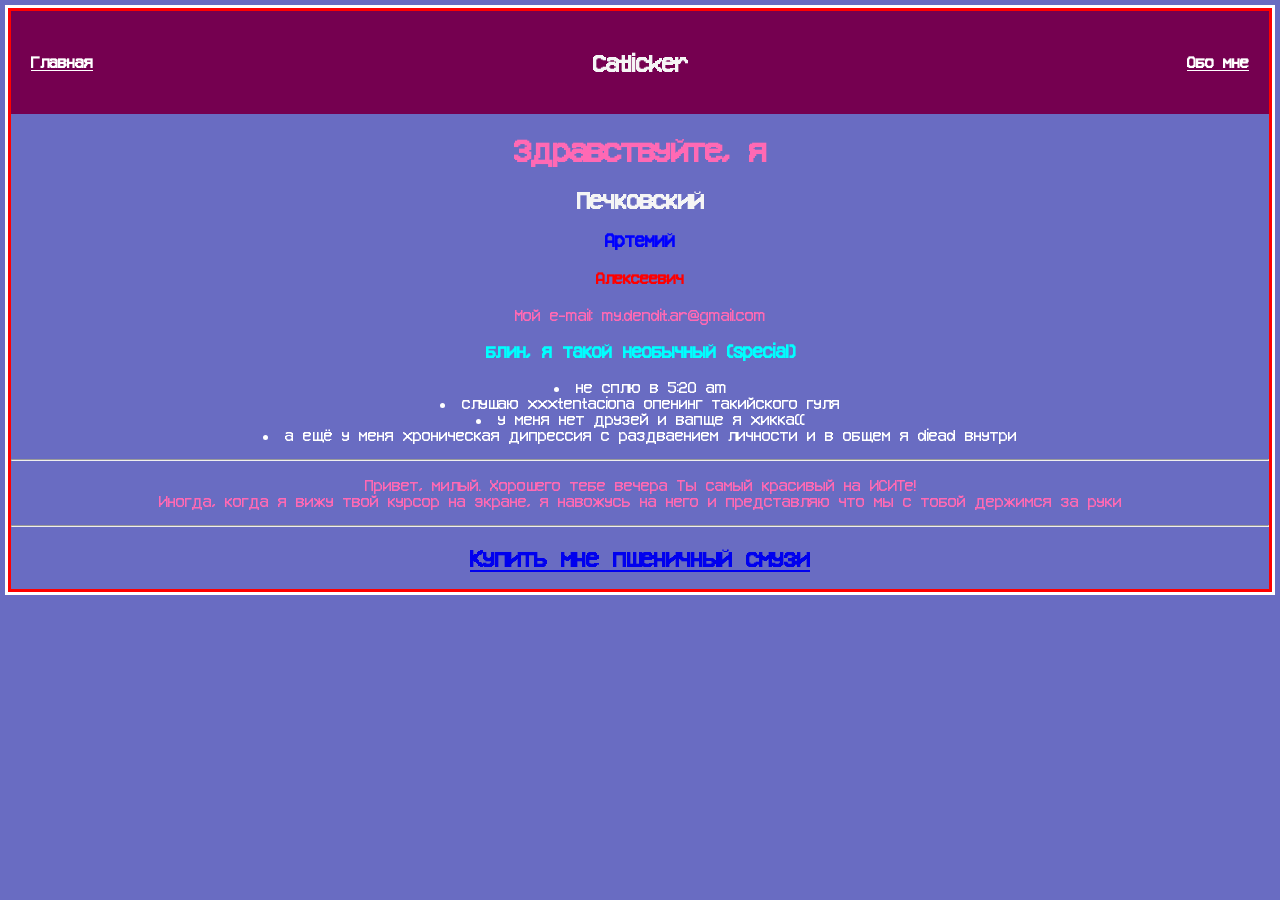
==== about.html @ 209c582c "CSS update" ====
<!DOCTYPE html>
<html>

<head>
    <meta charset="utf-8">
    <title>Моя тик-ток анкета</title>
    <link rel="stylesheet" href="styles.css">
</head>

<body>
    <footer>
        <a class="main" title="Перейти на главную" href="./index.html">Главная</a>
        <h2 class="game-name">Catlicker</h1>
        <a class="main" title="Интересно?" href="./about.html">Обо мне</a>
    </footer>
    <h1>Здравствуйте, я</h1>
    <h2>Печковский</h2>
    <h3>Артемий</h3>
    <h4>Алексеевич</h4>
    <p> Мой e-mail: my.dendit.ar@gmail.com</p>
    <h3 class="ghoul">блин, я такой необычный (special)</h3>
    <ul>
        <li>не сплю в 5:20 am</li>
        <li>слушаю xxxtentaciona опенинг такийского гуля</li>
        <li>у меня нет друзей и вапще я хикка((</li>
        <li>а ещё у меня хроническая дипрессия с раздваением личности и в общем я diead внутри</li>
    </ul>
    <hr>
    <p>Привет, милый. Хорошего тебе вечера Ты самый красивый на ИСИТе!<br>
        Иногда, когда я вижу твой курсор на экране, я навожусь на него и представляю что мы с тобой держимся за руки</p>
    <hr>
    <h2><a title="Ну или хотя бы Кириешки" href="https://www.donationalerts.com/r/dendit">Купить мне пшеничный смузи</a>
    </h2>
</body>

</html>
---- styles.css ----
@font-face {
    font-family: "VCROSDMono";
    src: url("./materials/VCROSDMono.ttf");
}
footer {
  display: flex;
  justify-content: space-between;
  align-items: center;
  padding: 10px 20px;
  background-color: #750050;
  color: white;
  padding: 20px;
}

body {
  border: 3px solid red;
  outline: 3px solid white;
  font-family: 'VCROSDMono', sans-serif;
  background-color: #696cc2;
  color: hotpink;
  text-align: center;

}

h2 {
  color: whitesmoke
}

h3 {
  color: blue
}

h4 {
  color: red
}

p {
  font-weight: lighter
}

.ghoul {
  color: cyan
}

ul {
  padding-left: 0;
  margin-left: 0;
  list-style-position: inside;
  color: white;
}

.smartcat {
  border: 2px solid rgba(255, 99, 221, 0.6);
}

.main {
  text-align: start;
  color: white;
  font-weight: bold;
}

.game-name {
  text-align: center;
}
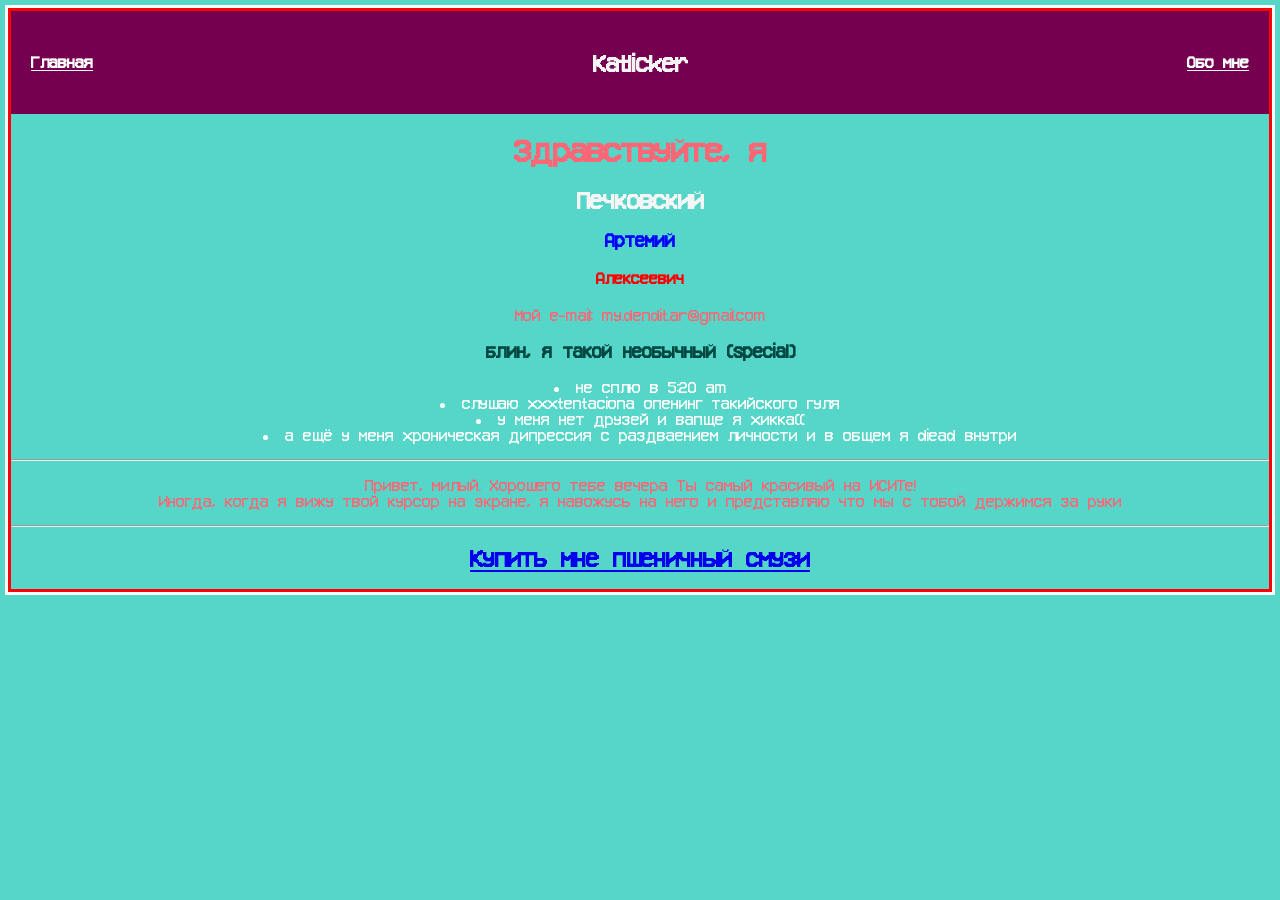
==== commit b69bc38e: "Little Fixes" ====
--- a/about.html
+++ b/about.html
@@ -3,6 +3,7 @@
 
 <head>
     <meta charset="utf-8">
+    <meta name="viewport" content="width=device-width, initial-scale=1.0">
     <title>Моя тик-ток анкета</title>
     <link rel="stylesheet" href="styles.css">
 </head>
@@ -10,7 +11,7 @@
 <body>
     <footer>
         <a class="main" title="Перейти на главную" href="./index.html">Главная</a>
-        <h2 class="game-name">Catlicker</h1>
+        <h2 class="game-name">Katlicker</h1>
         <a class="main" title="Интересно?" href="./about.html">Обо мне</a>
     </footer>
     <h1>Здравствуйте, я</h1>
--- a/styles.css
+++ b/styles.css
@@ -5,7 +5,7 @@
 footer {
   display: flex;
   justify-content: space-between;
-  align-items: center;
+  align-items: center;  
   padding: 10px 20px;
   background-color: #750050;
   color: white;
@@ -16,8 +16,8 @@
   border: 3px solid red;
   outline: 3px solid white;
   font-family: 'VCROSDMono', sans-serif;
-  background-color: #696cc2;
-  color: hotpink;
+  background-color: #56d6c9;
+  color: #FC6675;
   text-align: center;
 
 }
@@ -39,7 +39,7 @@
 }
 
 .ghoul {
-  color: cyan
+  color: #004641
 }
 
 ul {
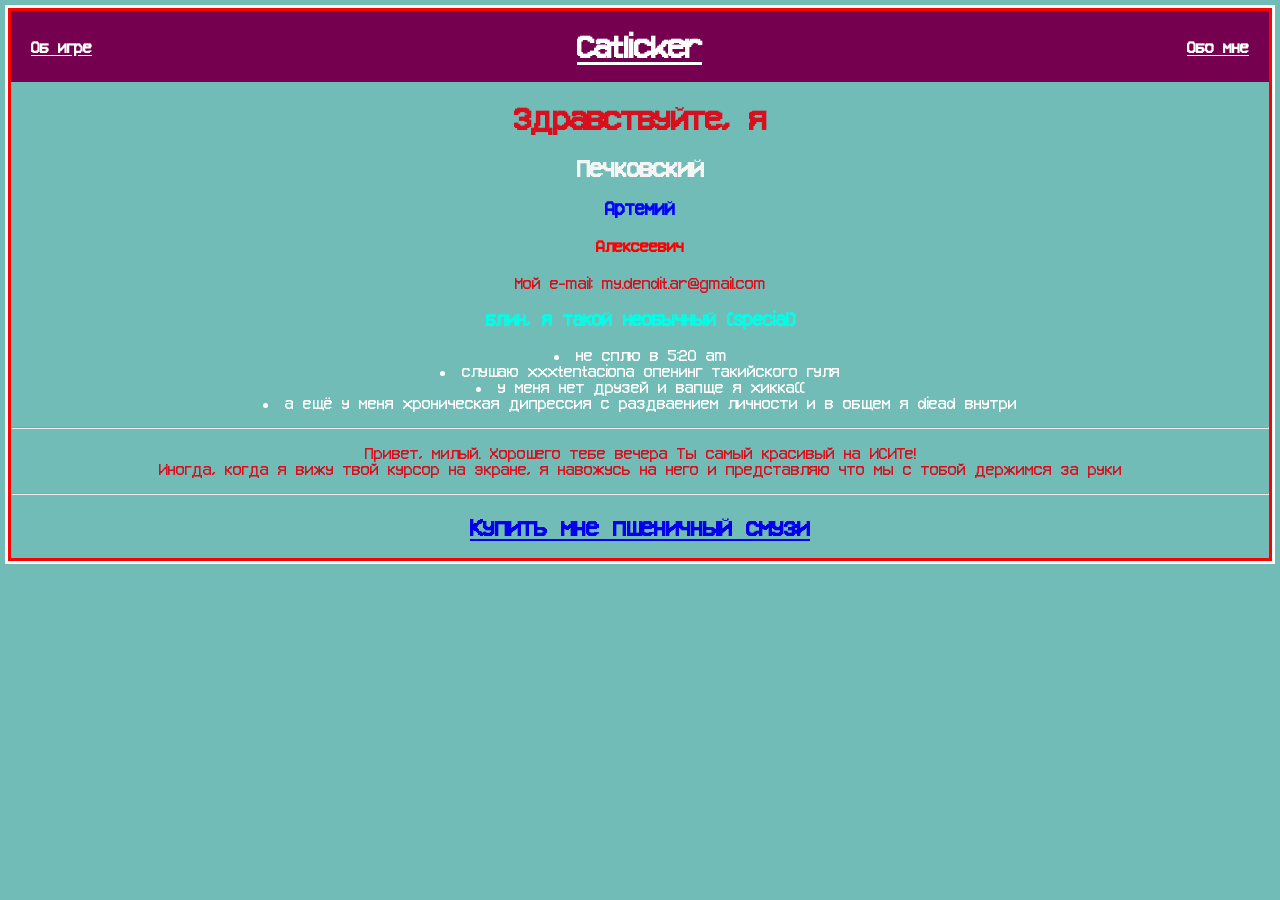
==== commit 75a727a5: "Сatlicker Release" ====
--- a/about.html
+++ b/about.html
@@ -1,37 +1,36 @@
 <!DOCTYPE html>
-<html>
-
+<html lang="en">
 <head>
-    <meta charset="utf-8">
+    <meta charset="UTF-8">
     <meta name="viewport" content="width=device-width, initial-scale=1.0">
-    <title>Моя тик-ток анкета</title>
+    <title>Katlicker</title>
+    <link rel="icon" href="./materials/img.png" type="image/png">
     <link rel="stylesheet" href="styles.css">
 </head>
-
 <body>
-    <footer>
-        <a class="main" title="Перейти на главную" href="./index.html">Главная</a>
-        <h2 class="game-name">Katlicker</h1>
-        <a class="main" title="Интересно?" href="./about.html">Обо мне</a>
-    </footer>
-    <h1>Здравствуйте, я</h1>
-    <h2>Печковский</h2>
-    <h3>Артемий</h3>
-    <h4>Алексеевич</h4>
-    <p> Мой e-mail: my.dendit.ar@gmail.com</p>
-    <h3 class="ghoul">блин, я такой необычный (special)</h3>
-    <ul>
-        <li>не сплю в 5:20 am</li>
-        <li>слушаю xxxtentaciona опенинг такийского гуля</li>
-        <li>у меня нет друзей и вапще я хикка((</li>
-        <li>а ещё у меня хроническая дипрессия с раздваением личности и в общем я diead внутри</li>
-    </ul>
-    <hr>
-    <p>Привет, милый. Хорошего тебе вечера Ты самый красивый на ИСИТе!<br>
-        Иногда, когда я вижу твой курсор на экране, я навожусь на него и представляю что мы с тобой держимся за руки</p>
-    <hr>
-    <h2><a title="Ну или хотя бы Кириешки" href="https://www.donationalerts.com/r/dendit">Купить мне пшеничный смузи</a>
-    </h2>
+<footer>
+    <a class="main" href="./gameinfo.html">Об игре </a>
+    <a class="game-name" title="Перейти на главную" href="./index.html">Catlicker</a>
+    <a class="main" title="Интересно?" href="./about.html">Обо мне</a>
+</footer>
+<h1>Здравствуйте, я</h1>
+<h2>Печковский</h2>
+<h3>Артемий</h3>
+<h4>Алексеевич</h4>
+<p> Мой e-mail: my.dendit.ar@gmail.com</p>
+<h3 class="ghoul">блин, я такой необычный (special)</h3>
+<ul>
+    <li>не сплю в 5:20 am</li>
+    <li>слушаю xxxtentaciona опенинг такийского гуля</li>
+    <li>у меня нет друзей и вапще я хикка((</li>
+    <li>а ещё у меня хроническая дипрессия с раздваением личности и в общем я diead внутри</li>
+</ul>
+<hr>
+<p>Привет, милый. Хорошего тебе вечера Ты самый красивый на ИСИТе!<br>
+    Иногда, когда я вижу твой курсор на экране, я навожусь на него и представляю что мы с тобой держимся за руки</p>
+<hr>
+<h2><a title="Ну или хотя бы Кириешки" href="https://www.donationalerts.com/r/dendit">Купить мне пшеничный смузи</a>
+</h2>
 </body>
 
 </html>
--- a/styles.css
+++ b/styles.css
@@ -2,63 +2,72 @@
     font-family: "VCROSDMono";
     src: url("./materials/VCROSDMono.ttf");
 }
+
 footer {
-  display: flex;
-  justify-content: space-between;
-  align-items: center;  
-  padding: 10px 20px;
-  background-color: #750050;
-  color: white;
-  padding: 20px;
+    display: flex;
+    justify-content: space-between;
+    align-items: center;
+    background-color: #750050;
+    color: white;
+    padding: 20px;
 }
 
 body {
-  border: 3px solid red;
-  outline: 3px solid white;
-  font-family: 'VCROSDMono', sans-serif;
-  background-color: #56d6c9;
-  color: #FC6675;
-  text-align: center;
+    border: 3px solid red;
+    outline: 3px solid white;
+    font-family: 'VCROSDMono', sans-serif;
+    background-color: #71bcb7;
+    color: #da0f1d;
+    text-align: center;
 
 }
 
 h2 {
-  color: whitesmoke
+    color: whitesmoke
 }
 
 h3 {
-  color: blue
+    color: blue
 }
 
 h4 {
-  color: red
+    color: red
 }
 
 p {
-  font-weight: lighter
+    font-weight: lighter
 }
 
 .ghoul {
-  color: #004641
+    color: #00ffe9
 }
 
 ul {
-  padding-left: 0;
-  margin-left: 0;
-  list-style-position: inside;
-  color: white;
+    padding-left: 0;
+    margin-left: 0;
+    list-style-position: inside;
+    color: white;
 }
 
 .smartcat {
-  border: 2px solid rgba(255, 99, 221, 0.6);
+    border: 2px solid rgba(255, 99, 221, 0.6);
+    width: 500px;
+    height: 500px;
 }
 
 .main {
-  text-align: start;
-  color: white;
-  font-weight: bold;
+    text-align: start;
+    color: white;
+    font-weight: bold;
 }
 
 .game-name {
-  text-align: center;
+    text-align: center;
+    color: white;
+    font-weight: bolder;
+    font-size: 32px;
+}
+
+button {
+    background-color: #2f8e62;
 }
